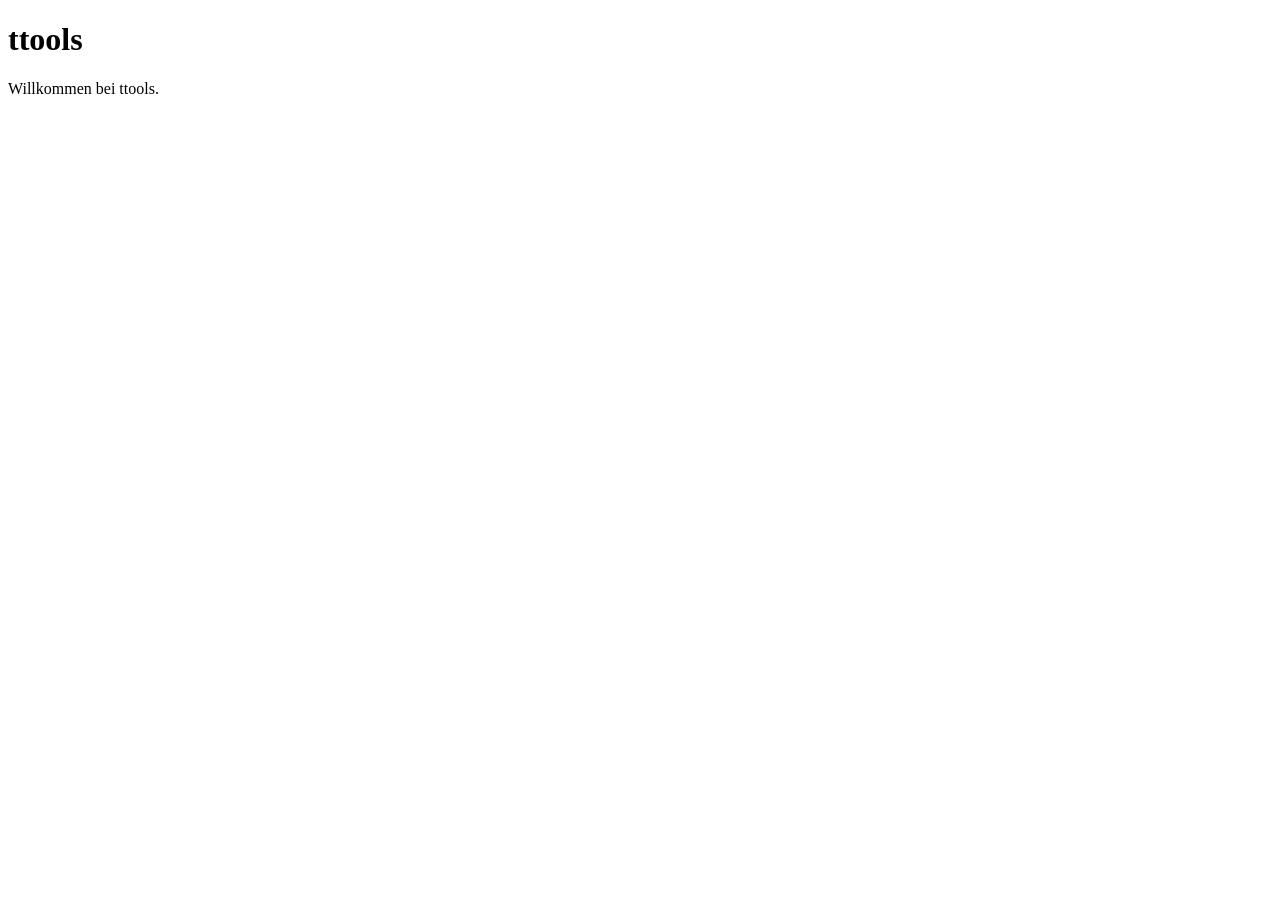
==== index.html @ 8ff67f71 "Initial commit Co-Authored-By: Claude Fable 5 <noreply@anthropic.com>" ====
<!DOCTYPE html>
<html lang="de">
<head>
  <meta charset="UTF-8">
  <meta name="viewport" content="width=device-width, initial-scale=1.0">
  <title>ttools</title>
</head>
<body>
  <h1>ttools</h1>
  <p>Willkommen bei ttools.</p>
</body>
</html>
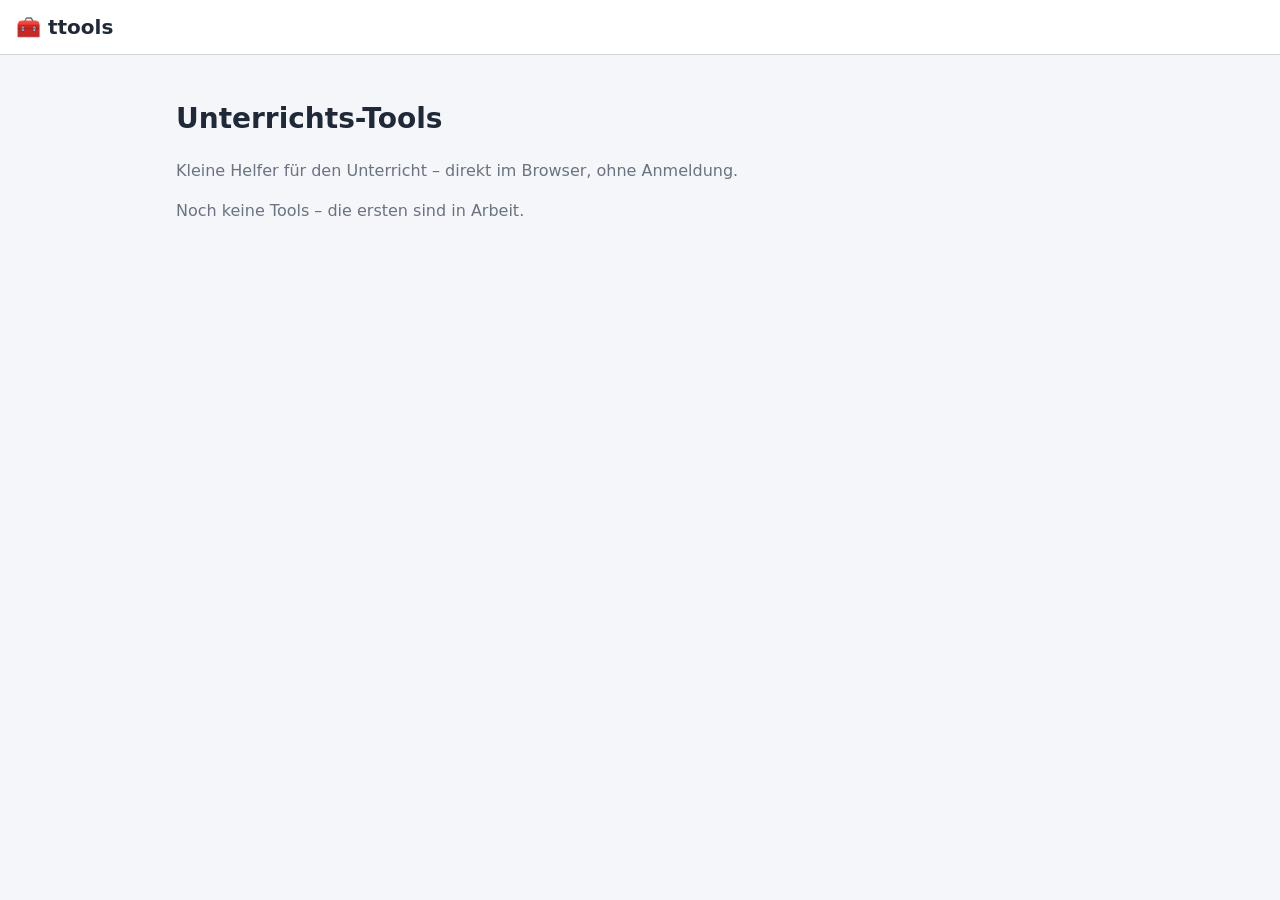
==== commit f68acdaf: "Add static site scaffold: tool registry, shared styles/nav/class store, docs Co-Authored-By: Claude " ====
--- a/index.html
+++ b/index.html
@@ -3,10 +3,59 @@
 <head>
   <meta charset="UTF-8">
   <meta name="viewport" content="width=device-width, initial-scale=1.0">
-  <title>ttools</title>
+  <title>ttools – Unterrichts-Tools</title>
+  <link rel="stylesheet" href="shared/styles.css">
 </head>
 <body>
-  <h1>ttools</h1>
-  <p>Willkommen bei ttools.</p>
+  <main>
+    <h1>Unterrichts-Tools</h1>
+    <p class="muted">Kleine Helfer für den Unterricht – direkt im Browser, ohne Anmeldung.</p>
+    <div id="tool-grid"></div>
+  </main>
+
+  <script src="tools.js"></script>
+  <script src="shared/nav.js"></script>
+  <script>
+    (function () {
+      const container = document.getElementById("tool-grid");
+      const tools = Array.isArray(window.TOOLS) ? window.TOOLS : [];
+
+      if (!tools.length) {
+        const empty = document.createElement("p");
+        empty.className = "muted";
+        empty.textContent = "Noch keine Tools – die ersten sind in Arbeit.";
+        container.appendChild(empty);
+        return;
+      }
+
+      const grid = document.createElement("div");
+      grid.className = "card-grid";
+
+      tools.forEach(function (tool) {
+        const card = document.createElement("a");
+        card.className = "card";
+        card.href = tool.href;
+
+        const icon = document.createElement("div");
+        icon.className = "card__icon";
+        icon.textContent = tool.icon || "🔧";
+
+        const title = document.createElement("h2");
+        title.className = "card__title";
+        title.textContent = tool.title;
+
+        const desc = document.createElement("p");
+        desc.className = "card__desc";
+        desc.textContent = tool.desc || "";
+
+        card.appendChild(icon);
+        card.appendChild(title);
+        card.appendChild(desc);
+        grid.appendChild(card);
+      });
+
+      container.appendChild(grid);
+    })();
+  </script>
 </body>
 </html>
--- a/shared/styles.css
+++ b/shared/styles.css
@@ -0,0 +1,201 @@
+/* ===== Design-Tokens ===================================================== */
+
+:root {
+  /* Farben */
+  --color-bg: #f4f6f9;
+  --color-surface: #ffffff;
+  --color-text: #1f2937;
+  --color-muted: #6b7280;
+  --color-primary: #2563eb;
+  --color-primary-contrast: #ffffff;
+  --color-border: #d1d5db;
+  --color-danger: #dc2626;
+
+  /* Typografie */
+  --font-family: system-ui, -apple-system, "Segoe UI", Roboto, "Helvetica Neue",
+    Arial, sans-serif;
+  --font-size-sm: 0.875rem;
+  --font-size-base: 1rem;
+  --font-size-lg: 1.25rem;
+  --font-size-xl: 1.75rem;
+  --line-height: 1.5;
+
+  /* Abstände & Formen */
+  --space-1: 4px;
+  --space-2: 8px;
+  --space-3: 12px;
+  --space-4: 16px;
+  --space-5: 24px;
+  --space-6: 32px;
+  --radius: 10px;
+  --shadow: 0 1px 3px rgba(0, 0, 0, 0.1), 0 1px 2px rgba(0, 0, 0, 0.06);
+}
+
+/* ===== Basis ============================================================== */
+
+*,
+*::before,
+*::after {
+  box-sizing: border-box;
+}
+
+body {
+  margin: 0;
+  font-family: var(--font-family);
+  font-size: var(--font-size-base);
+  line-height: var(--line-height);
+  color: var(--color-text);
+  background: var(--color-bg);
+}
+
+main {
+  max-width: 960px;
+  margin: 0 auto;
+  padding: var(--space-5) var(--space-4);
+}
+
+h1 {
+  font-size: var(--font-size-xl);
+}
+
+a {
+  color: var(--color-primary);
+}
+
+/* ===== Kopfzeile (wird von shared/nav.js eingefügt) ====================== */
+
+.site-header {
+  display: flex;
+  align-items: center;
+  flex-wrap: wrap;
+  gap: var(--space-3);
+  padding: var(--space-3) var(--space-4);
+  background: var(--color-surface);
+  border-bottom: 1px solid var(--color-border);
+}
+
+.site-header__brand {
+  font-weight: 700;
+  font-size: var(--font-size-lg);
+  text-decoration: none;
+  color: var(--color-text);
+}
+
+.site-header__nav {
+  display: flex;
+  flex-wrap: wrap;
+  gap: var(--space-2);
+  margin-left: auto;
+}
+
+.site-header__link {
+  padding: var(--space-1) var(--space-3);
+  border-radius: var(--radius);
+  text-decoration: none;
+  color: var(--color-text);
+}
+
+.site-header__link:hover {
+  background: var(--color-bg);
+}
+
+.site-header__link--active {
+  background: var(--color-primary);
+  color: var(--color-primary-contrast);
+}
+
+/* ===== Buttons ============================================================ */
+
+.btn {
+  display: inline-block;
+  padding: var(--space-2) var(--space-4);
+  border: 1px solid var(--color-border);
+  border-radius: var(--radius);
+  background: var(--color-surface);
+  color: var(--color-text);
+  font: inherit;
+  cursor: pointer;
+}
+
+.btn:hover {
+  filter: brightness(0.96);
+}
+
+.btn-primary {
+  background: var(--color-primary);
+  border-color: var(--color-primary);
+  color: var(--color-primary-contrast);
+}
+
+.btn-danger {
+  background: var(--color-danger);
+  border-color: var(--color-danger);
+  color: #ffffff;
+}
+
+/* ===== Cards ============================================================== */
+
+.card-grid {
+  display: grid;
+  grid-template-columns: repeat(auto-fill, minmax(240px, 1fr));
+  gap: var(--space-4);
+  padding: 0;
+  list-style: none;
+}
+
+.card {
+  display: block;
+  padding: var(--space-4);
+  background: var(--color-surface);
+  border: 1px solid var(--color-border);
+  border-radius: var(--radius);
+  box-shadow: var(--shadow);
+  text-decoration: none;
+  color: var(--color-text);
+}
+
+a.card:hover {
+  border-color: var(--color-primary);
+}
+
+.card__icon {
+  font-size: var(--font-size-xl);
+}
+
+.card__title {
+  margin: var(--space-2) 0 var(--space-1);
+  font-size: var(--font-size-lg);
+  font-weight: 600;
+}
+
+.card__desc {
+  margin: 0;
+  color: var(--color-muted);
+  font-size: var(--font-size-sm);
+}
+
+/* ===== Formulare ========================================================== */
+
+input,
+select,
+textarea {
+  font: inherit;
+  color: var(--color-text);
+  padding: var(--space-2) var(--space-3);
+  border: 1px solid var(--color-border);
+  border-radius: var(--radius);
+  background: var(--color-surface);
+}
+
+input:focus,
+select:focus,
+textarea:focus {
+  outline: 2px solid var(--color-primary);
+  outline-offset: 1px;
+}
+
+/* ===== Hilfsklassen ======================================================= */
+
+.muted {
+  color: var(--color-muted);
+}
